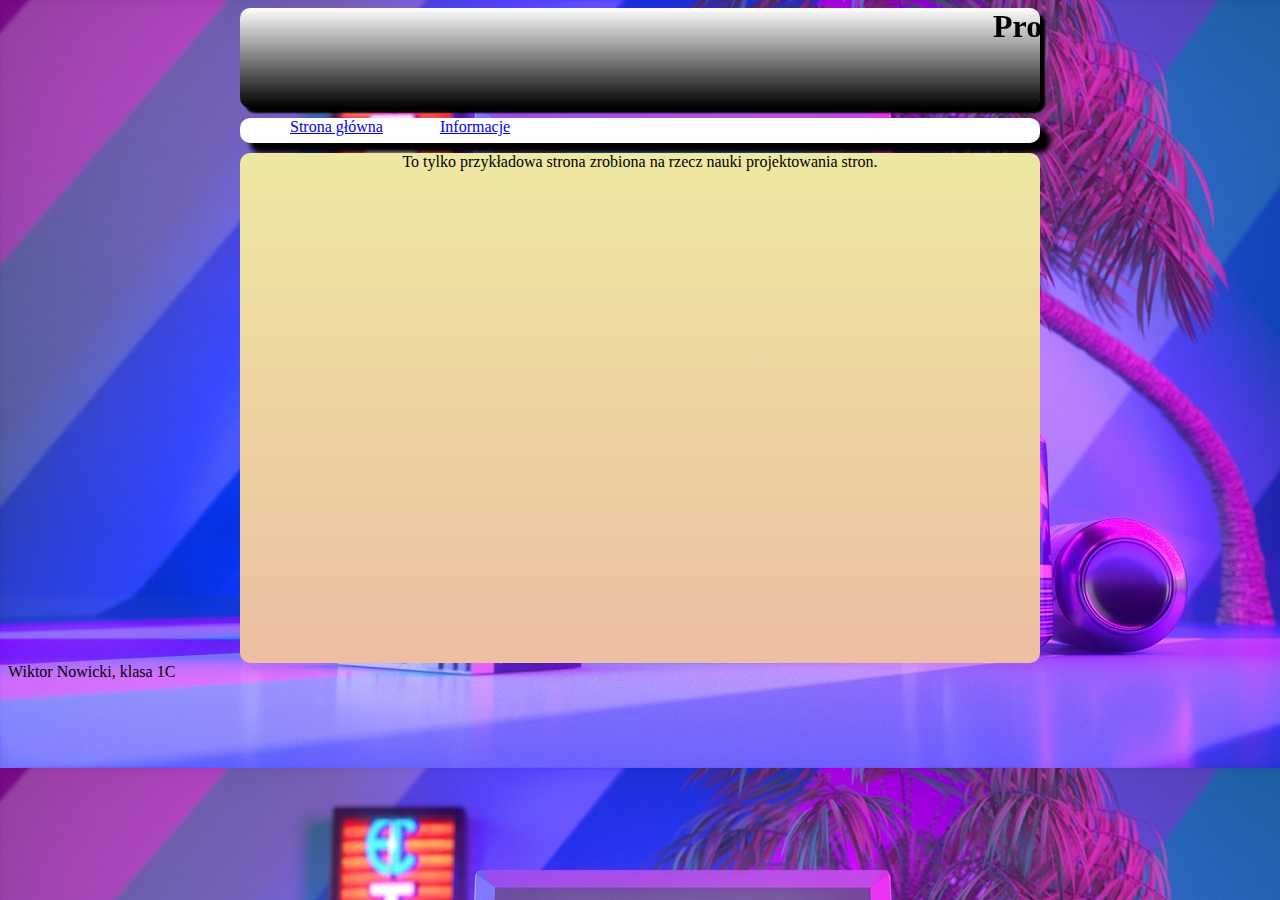
==== info.html @ 2c82e2d4 "Add files via upload" ====
<html>
  <head>
     <title>Informacje - Projekt 1</title>
	 <meta name="author" content="Wiktor Nowicki">
	 <meta name="description" content="Testowy projekt na projektowanie stron.">
	 <meta name="keywords" content="projekt, test, szkolny, SCI, Wiktor Nowicki">
	 <link rel="stylesheet" href="style_info.css">
  </head>
  <body>
     <div class="header">
	     <h1><marquee>Projekt 1</marquee></h1>
	  </div>
	  <div class="nav">
	     <div class="link"><a href="index.html">Strona główna</a></div>
		 <div class="link"><a href="info.html">Informacje</a></div>
	  </div>
	  <div class="article">To tylko przykładowa strona zrobiona na rzecz nauki projektowania stron.</div>
	  <div class="footer">Wiktor Nowicki, klasa 1C</div>
  </body>
</html>
---- style_info.css ----
body{
    background-image: url('62672_photo_manipulation_vaporwave.jpg');
}

.header{
	width: 800px;
	height: 100px;
	margin: 0 auto;
	background: linear-gradient(to bottom, #ffffff, #000000);
	margin-bottom: 10px;
	box-shadow: 5px 5px 2px black;
	border-radius: 10px;
}

.nav{
	width: 800px;
	height: 25px;
	color: navy;
	background: white;
	margin: 0 auto;
	border-radius: 10px;
	box-shadow: 10px 10px 5px black;
	margin-bottom: 10px;
}

.link{
    float: left;
	width: 100px;
	margin-left: 50px;
}

.article{
	text-align: center;
	width: 800px;
	height: 510px;
	border-radius: 10px;
	background: linear-gradient(to bottom, #ede8a1, #edbea1);
	margin: 0 auto;
}

.footer{
	text-align: left;
}
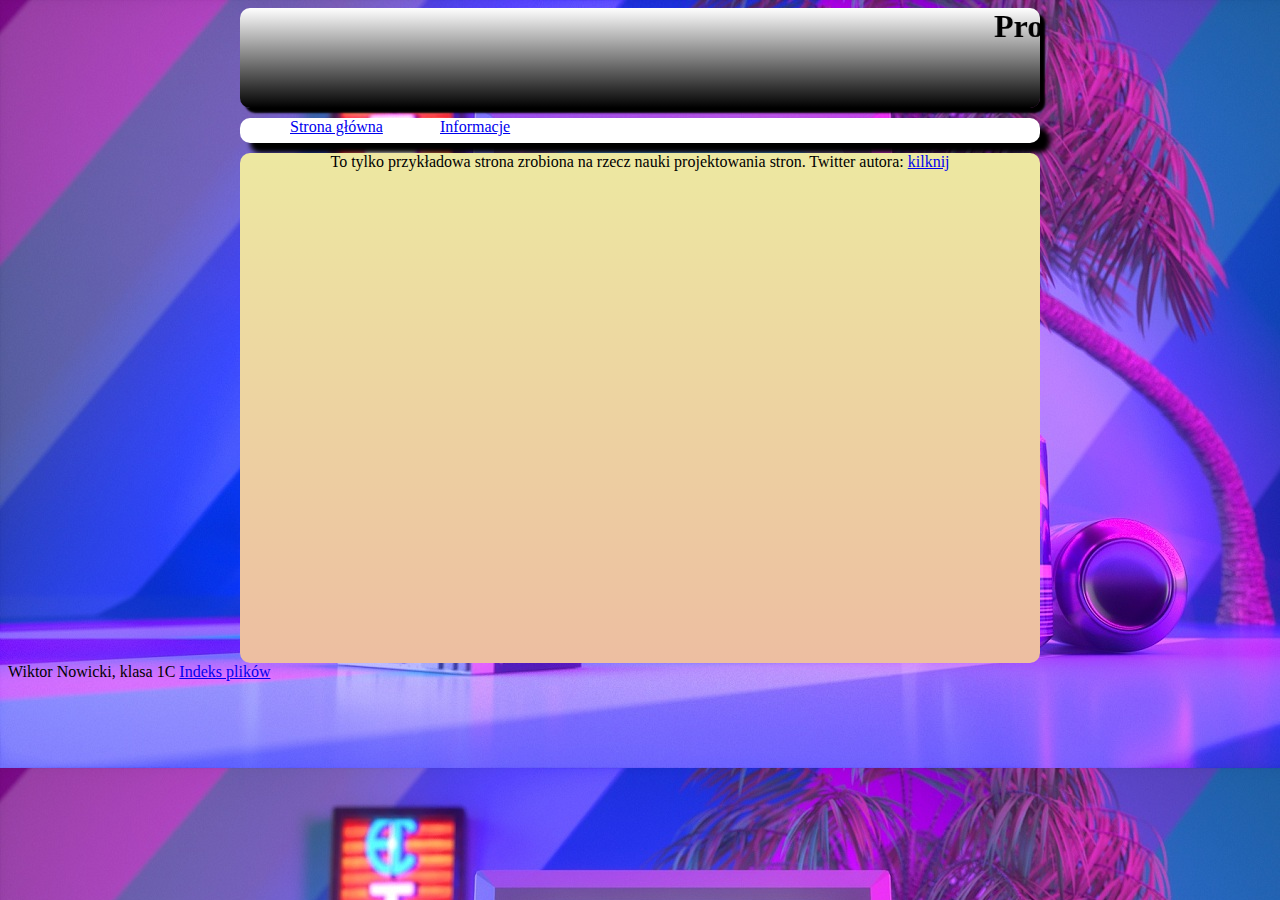
==== commit 2c6dec6d: "Add files via upload" ====
--- a/info.html
+++ b/info.html
@@ -1,6 +1,7 @@
 <html>
   <head>
-     <title>Informacje - Projekt 1</title>
+     <meta charset="utf-8">
+	 <title>Informacje - Projekt 1</title>
 	 <meta name="author" content="Wiktor Nowicki">
 	 <meta name="description" content="Testowy projekt na projektowanie stron.">
 	 <meta name="keywords" content="projekt, test, szkolny, SCI, Wiktor Nowicki">
@@ -14,7 +15,7 @@
 	     <div class="link"><a href="index.html">Strona główna</a></div>
 		 <div class="link"><a href="info.html">Informacje</a></div>
 	  </div>
-	  <div class="article">To tylko przykładowa strona zrobiona na rzecz nauki projektowania stron.</div>
-	  <div class="footer">Wiktor Nowicki, klasa 1C</div>
+	  <div class="article">To tylko przykładowa strona zrobiona na rzecz nauki projektowania stron. Twitter autora: <a href="https://twitter.com/nwiktor04">kilknij</a></div>
+	  <div class="footer">Wiktor Nowicki, klasa 1C <a href="scripts.html">Indeks plików</a></div>
   </body>
 </html>